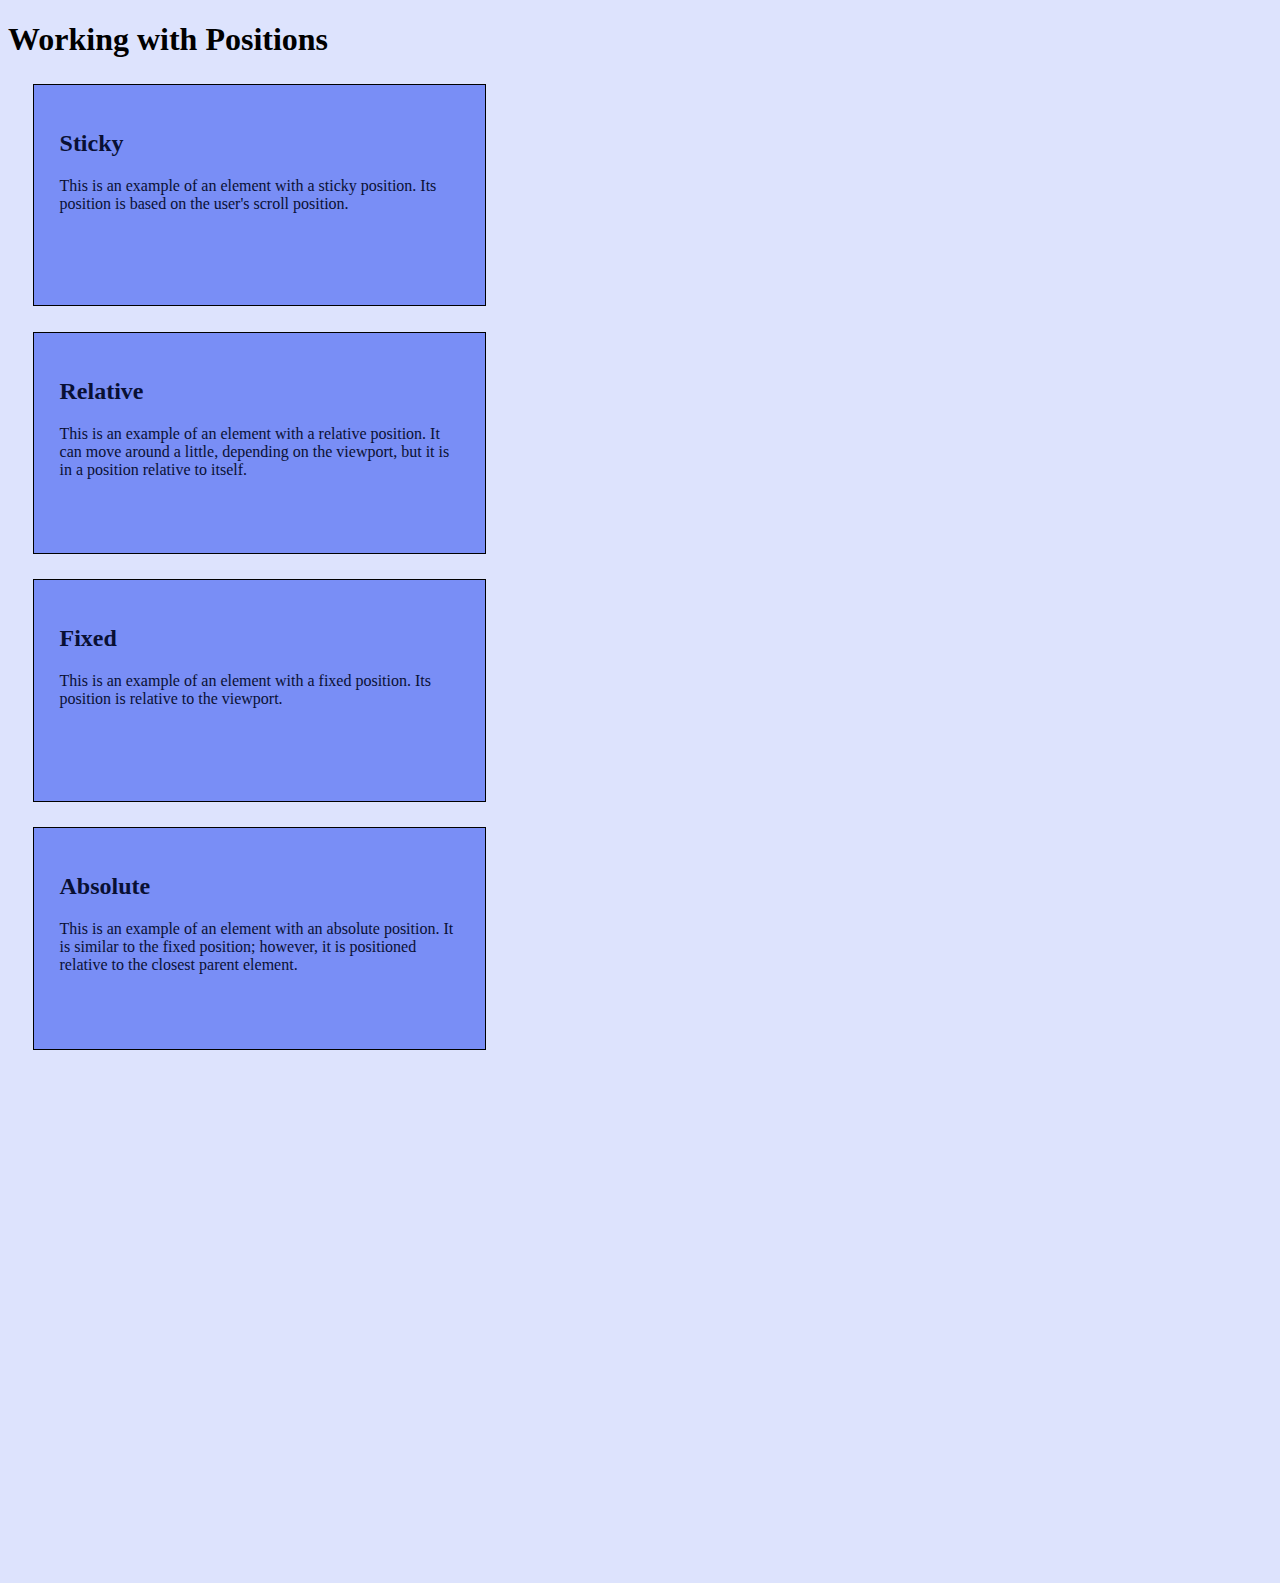
==== extend/index.html @ 74e07344 "." ====
<!DOCTYPE html>
<!-- 
Student's Name
Current Date 
-->
<html lang="en">
<head>
	<title>Position</title>
	<meta charset="utf-8">
	<meta name="viewport" content="width=device-width, initial-scale=1"> 
	<link rel="stylesheet" href="css/extend05.css">
</head>
<body>

	<div id="container">
    
        <!-- Use the header area for the website name or logo -->
        <header>
            <h1>Working with Positions</h1>
        </header>

        <!-- Use the main area to add the main content of the webpage -->
        <main>
            
            <div class="box sticky">
                
                <h2>Sticky</h2>
                <p>This is an example of an element with a sticky position. Its position is based on the user's scroll position.</p>
                <!-- Use the empty paragraph element below to briefly explain how to use the sticky position. -->
                <p></p>
                
            </div>
            
            <div class="box relative">
                
                <h2>Relative</h2>
                <p>This is an example of an element with a relative position. It can move around a little, depending on the viewport, but it is in a position relative to itself.</p>
                <!-- Use the empty paragraph element below to identify the values you used for the top and left properties and how it affected the relative box. -->
                <p></p>
                
            </div>
            
            <div class="box fixed">
            
                <h2>Fixed</h2>
                <p>This is an example of an element with a fixed position. Its position is relative to the viewport.</p>
                <!-- Use the empty paragraph element below to identify the values you used for the top and right properties and how it affected the fixed box. -->
                <p></p>
                
            </div>
            
            <div class="box absolute">
                
                <h2>Absolute</h2>
                <p>This is an example of an element with an absolute position. It is similar to the fixed position; however, it is positioned relative to the closest parent element.</p>
                <!-- Use the empty paragraph element below to identify the values you used for the bottom and right properties and how it affected the absolute box. -->
                <p></p>
                
            </div>
            
        </main>

	</div>
	
</body>
</html>
---- extend/css/extend05.css ----
/* 
Style sheet created by: 
Student's Name 
Today's Date 
*/
body {
    background-color: #dde3fd;
}

#container {
    padding-bottom: 500px;
}

.box {
    border: 1px solid #000;
    margin: 2%;
    padding: 2%;
    background-color: #798ef6;
    color: #091034;
    width: 400px;
    height: 170px;
}

/* sticky */


/* relative */


/* fixed */


/* absolute */
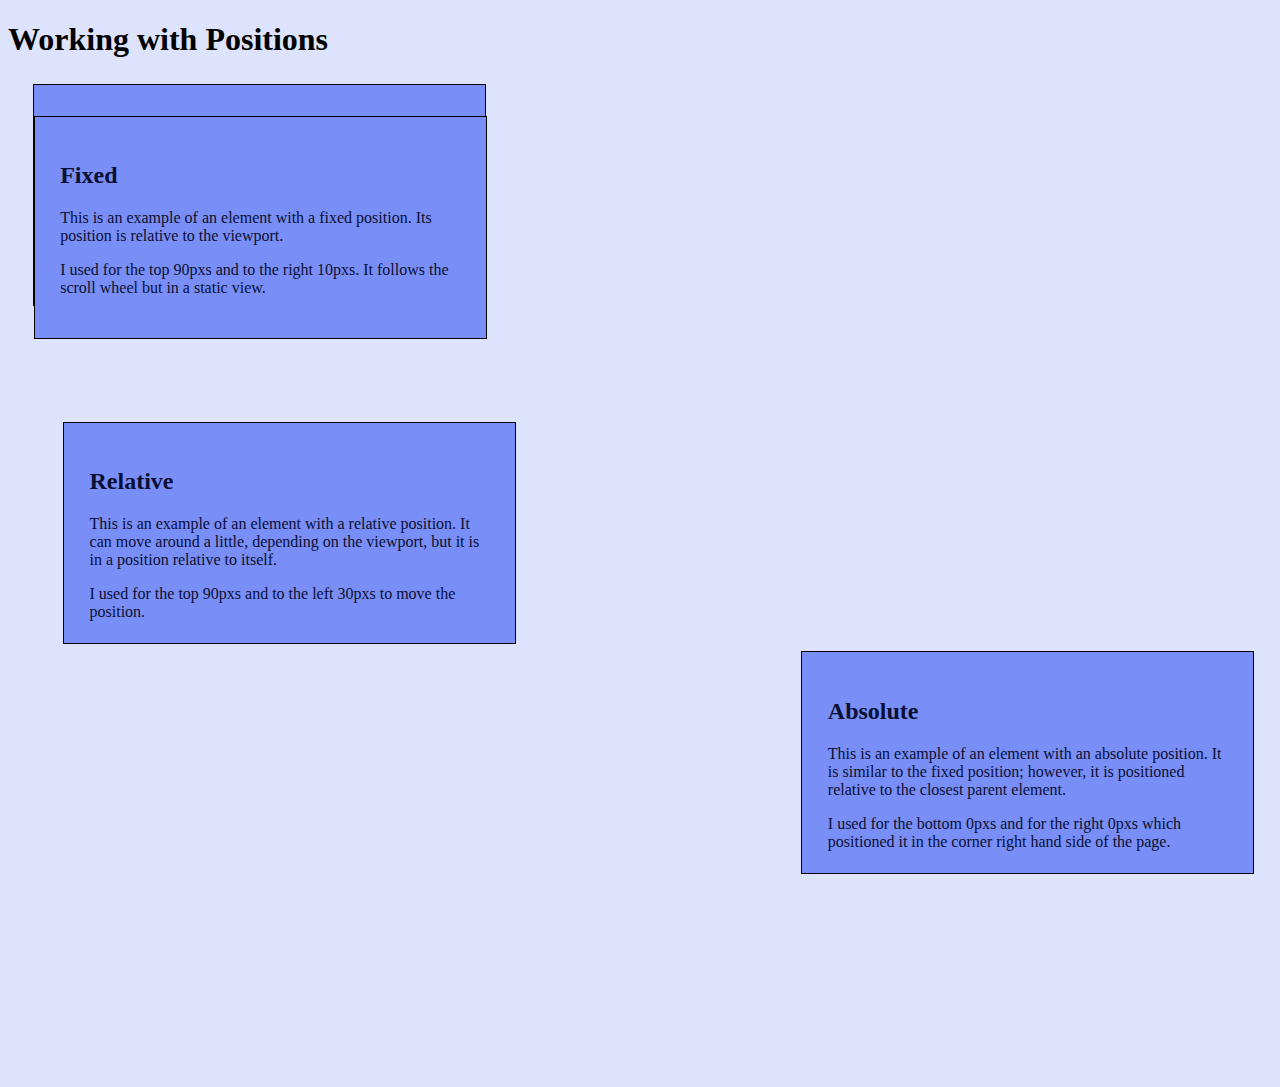
==== commit b62c945d: "." ====
--- a/extend/index.html
+++ b/extend/index.html
@@ -1,19 +1,18 @@
 <!DOCTYPE html>
-<!-- 
-Student's Name
-Current Date 
+<!--
+Brandon Reyes 3/6/2024
 -->
 <html lang="en">
 <head>
 	<title>Position</title>
 	<meta charset="utf-8">
-	<meta name="viewport" content="width=device-width, initial-scale=1"> 
+	<meta name="viewport" content="width=device-width, initial-scale=1">
 	<link rel="stylesheet" href="css/extend05.css">
 </head>
 <body>
 
 	<div id="container">
-    
+
         <!-- Use the header area for the website name or logo -->
         <header>
             <h1>Working with Positions</h1>
@@ -21,46 +20,46 @@
 
         <!-- Use the main area to add the main content of the webpage -->
         <main>
-            
+
             <div class="box sticky">
-                
+
                 <h2>Sticky</h2>
                 <p>This is an example of an element with a sticky position. Its position is based on the user's scroll position.</p>
                 <!-- Use the empty paragraph element below to briefly explain how to use the sticky position. -->
-                <p></p>
-                
+                <p>The sticky element can be used to keep the nav following the scroll wheel.</p>
+
             </div>
-            
+
             <div class="box relative">
-                
+
                 <h2>Relative</h2>
                 <p>This is an example of an element with a relative position. It can move around a little, depending on the viewport, but it is in a position relative to itself.</p>
                 <!-- Use the empty paragraph element below to identify the values you used for the top and left properties and how it affected the relative box. -->
-                <p></p>
-                
+                <p> I used for the top 90pxs and to the left 30pxs to move the position.</p>
+
             </div>
-            
+
             <div class="box fixed">
-            
+
                 <h2>Fixed</h2>
                 <p>This is an example of an element with a fixed position. Its position is relative to the viewport.</p>
                 <!-- Use the empty paragraph element below to identify the values you used for the top and right properties and how it affected the fixed box. -->
-                <p></p>
-                
+                <p>I used for the top 90pxs and to the right 10pxs. It follows the scroll wheel but in a static view.</p>
+
             </div>
-            
+
             <div class="box absolute">
-                
+
                 <h2>Absolute</h2>
                 <p>This is an example of an element with an absolute position. It is similar to the fixed position; however, it is positioned relative to the closest parent element.</p>
                 <!-- Use the empty paragraph element below to identify the values you used for the bottom and right properties and how it affected the absolute box. -->
-                <p></p>
-                
+                <p>I used for the bottom 0pxs and for the right 0pxs which positioned it in the corner right hand side of the page. </p>
+
             </div>
-            
+
         </main>
 
 	</div>
-	
+
 </body>
-</html>+</html>
--- a/extend/css/extend05.css
+++ b/extend/css/extend05.css
@@ -1,7 +1,6 @@
-/* 
-Style sheet created by: 
-Student's Name 
-Today's Date 
+/*
+Style sheet created by:
+Brandon Reyes 3/6/2024
 */
 body {
     background-color: #dde3fd;
@@ -23,11 +22,32 @@
 
 /* sticky */
 
+.sticky {
+position: -webkit-sticky;
+ position: sticky;
+ top: 0;
+}
 
 /* relative */
 
+.relative {
+  position: relative;
+  top: 90px;
+  left: 30px;
+}
 
 /* fixed */
 
+.fixed {
+  position: fixed;
+  top: 90px;
+  right: 10;
+}
 
 /* absolute */
+
+.absolute {
+  position: absolute;
+  bottom: 0;
+  right: 0;
+}
